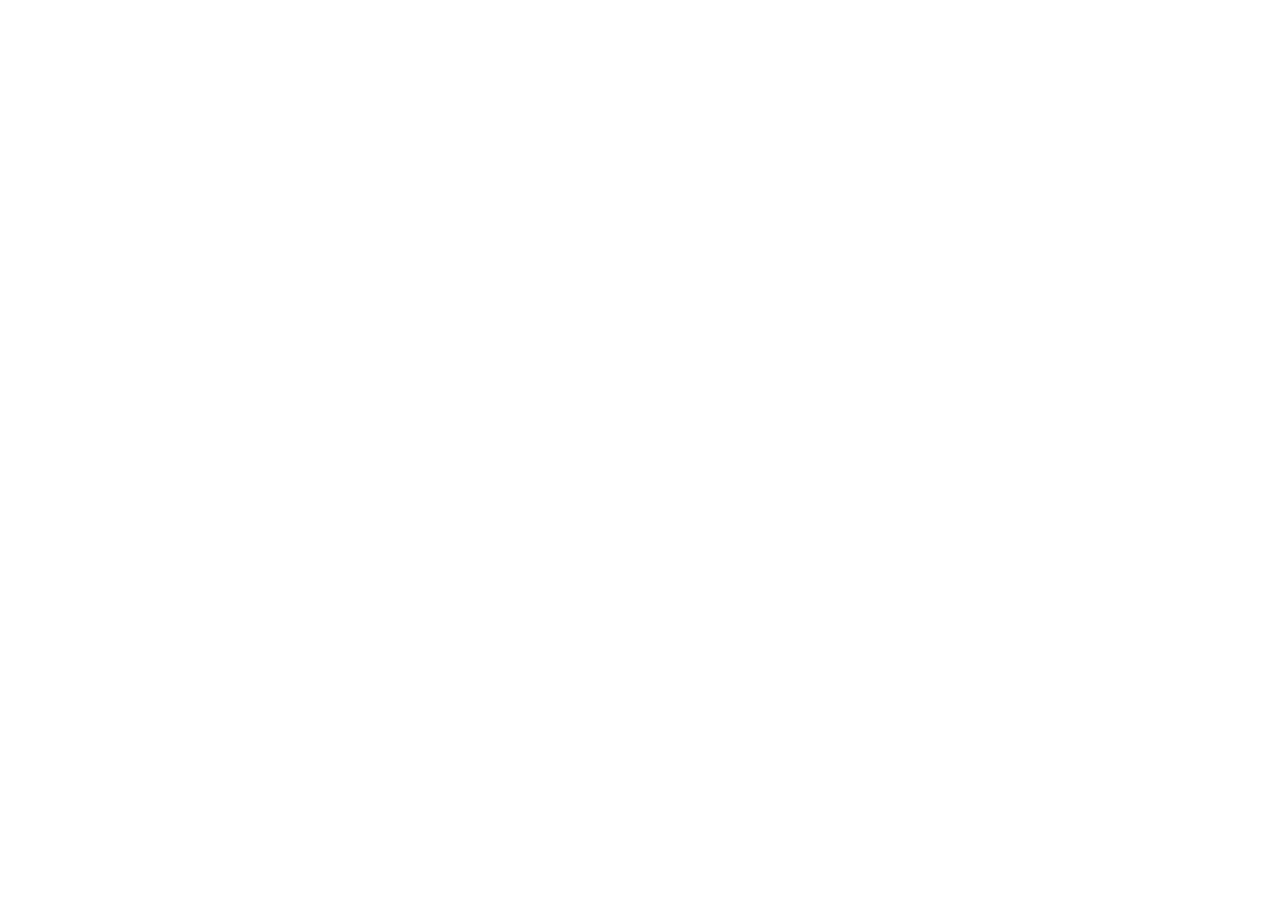
==== tarekimg.html @ fbb5e787 "update" ====
<!DOCTYPE html>
<html lang="en">
<head>
    <meta charset="UTF-8">
    <meta name="viewport" content="width=device-width, initial-scale=1.0">
    <title>Document</title>
</head>
<body>
    <a href="emini_Generated_Image_iv1qliiv1qliiv1q.pn"></a>
      <a href="Gemini_Generated_Image_iv1qliiv1qliiv1q.png">
</body>
</html>
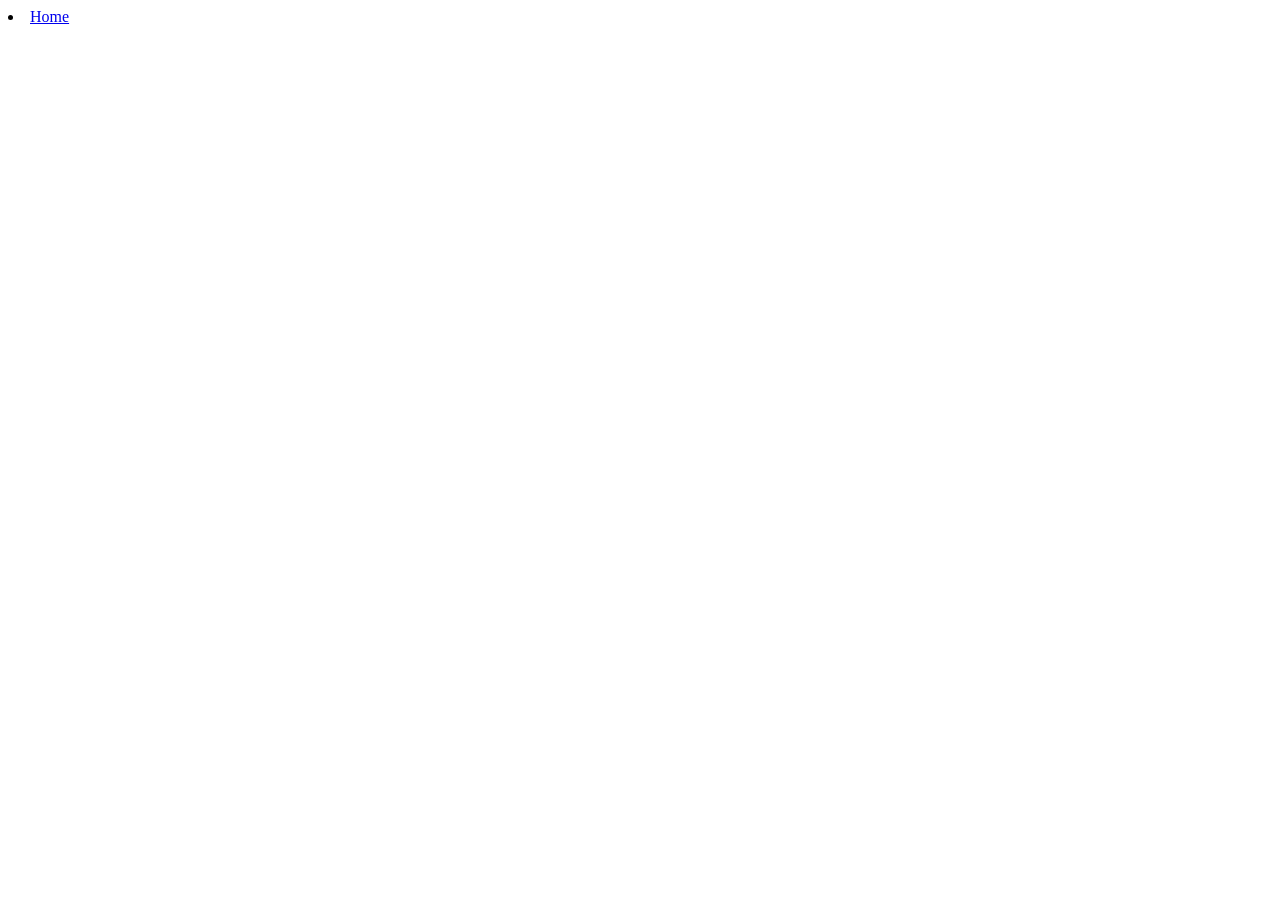
==== commit 754f1e56: "update" ====
--- a/tarekimg.html
+++ b/tarekimg.html
@@ -6,7 +6,6 @@
     <title>Document</title>
 </head>
 <body>
-    <a href="emini_Generated_Image_iv1qliiv1qliiv1q.pn"></a>
-      <a href="Gemini_Generated_Image_iv1qliiv1qliiv1q.png">
+    <li><a href="index.html">Home</a></li>
 </body>
 </html>
